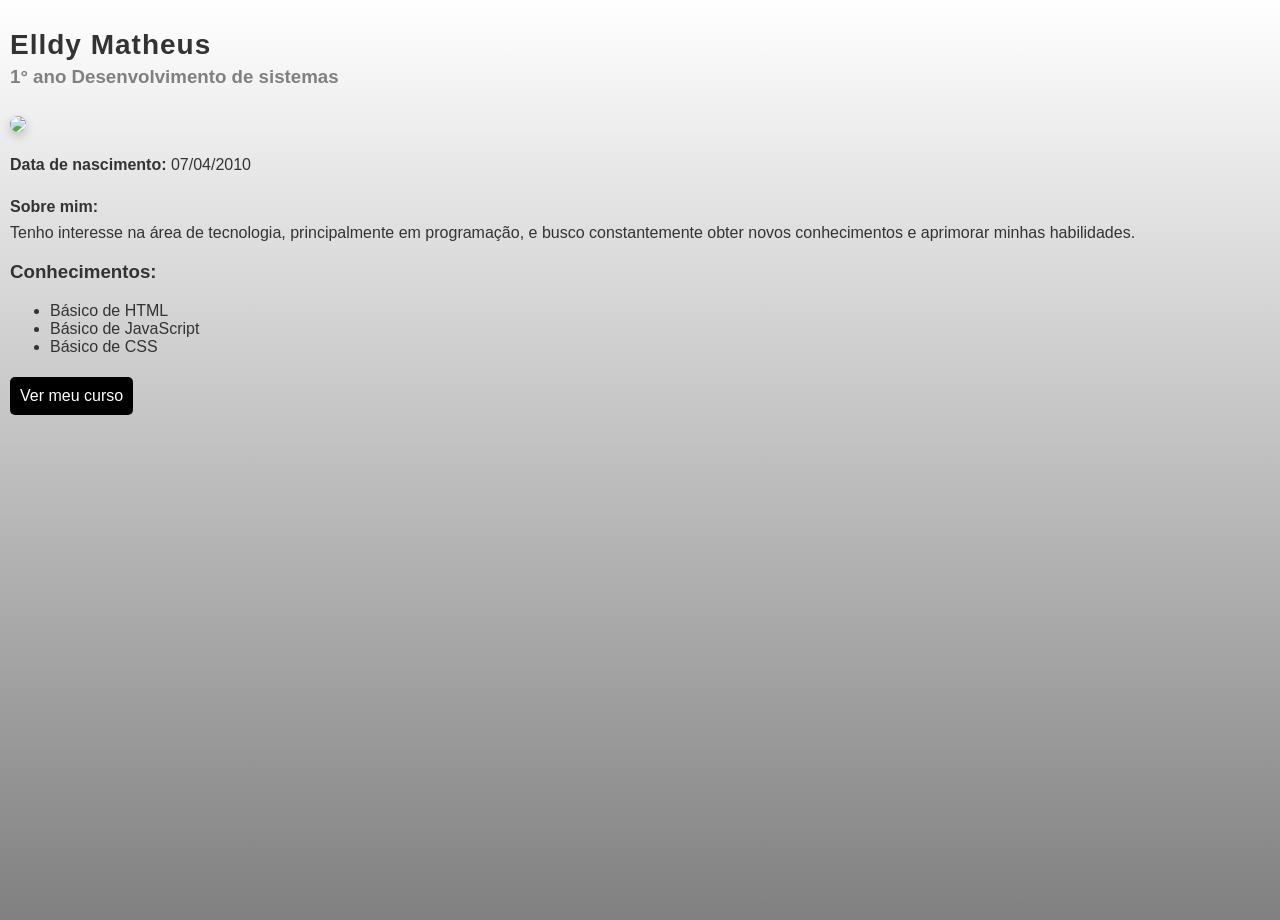
==== Index.html @ 60ae1979 "Add files via upload" ====
<!DOCTYPE html>
<html>
<head>
  <link rel="stylesheet" href="style.css">
  <title>Minha_Página.html</title>
</head>

<body>
  <div class="container">
<h1 style="margin-bottom: 5px;">Elldy Matheus</h1>
<h3 style="color: gray;">1° ano Desenvolvimento de sistemas</h3>

  <img src="img/eu.png" style="width: 200px;border-radius: 10px;">

  <p><strong>Data de nascimento:</strong> 07/04/2010</p>

  <p>
    <strong>Sobre mim:</strong><br>
    Tenho interesse na área de tecnologia, principalmente em programação, e busco constantemente obter novos conhecimentos e aprimorar minhas habilidades. 
  </p>

  <h3>Conhecimentos:</h3>
  <ul>
    <li>Básico de HTML</li>
    <li>Básico de JavaScript</li>
    <li>Básico de CSS</li>
  </ul>

<a href="https://www2.ifal.edu.br/campus/maceio/ensino/cursos/tecnicos-integrados/desenvolvimento-de-sistemas"
   target="_blank" 
   style="display: inline-block; color: white; background: black; padding: 10px; border-radius: 5px; text-decoration: none; margin-top: 5px;">
  Ver meu curso
</a>
</a>
</div>
</body>
</html>
---- style.css ----
body {
  background: linear-gradient(to bottom, white, grey);
  font-family: Arial, sans-serif;
  margin: 0;
  color: #333;
  padding: 10px;
  height: 100vh;
}

h1 {
  margin-bottom: 5px;
  font-family: Verdana, sans-serif;
  font-size: 28px;
  letter-spacing: 1px;
}

h3 {
  font-weight: normal;
  margin-top: 0;
  font-weight: bold;
}
p {
  line-height: 1.6;
}
.botao {
  display: inline-block;
  background: black;
  color: white;
  padding: 10px 15px;
  border-radius: 5px;
  text-decoration: none;
  margin-top: 10px;
}

.botao:hover {
  background: #333;
}
img {
  width: 200px;
  border-radius: 10px;
  margin-top: 10px;
  box-shadow: 0 4px 10px rgba(0,0,0,0.2);
}

.container
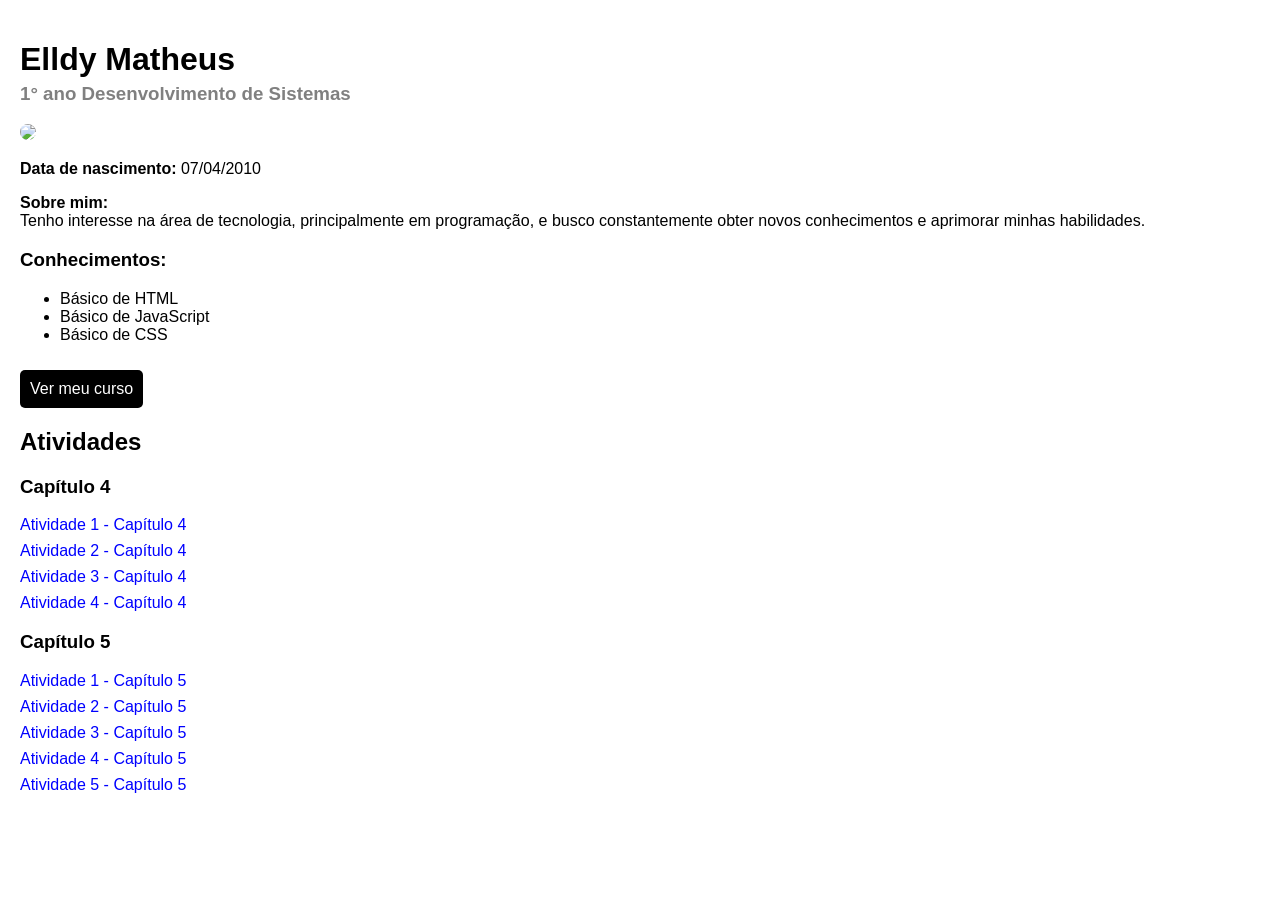
==== commit 90f416de: "Add files via upload" ====
--- a/Index.html
+++ b/Index.html
@@ -1,37 +1,63 @@
 <!DOCTYPE html>
 <html>
 <head>
+  <meta charset="UTF-8">
   <link rel="stylesheet" href="style.css">
-  <title>Minha_Página.html</title>
+  <title>Currículo - Elldy Matheus</title>
 </head>
 
 <body>
+
   <div class="container">
-<h1 style="margin-bottom: 5px;">Elldy Matheus</h1>
-<h3 style="color: gray;">1° ano Desenvolvimento de sistemas</h3>
 
-  <img src="img/eu.png" style="width: 200px;border-radius: 10px;">
+  <h1>Elldy Matheus</h1>
+  <h3 class="subtitulo">1° ano Desenvolvimento de Sistemas</h3>
 
-  <p><strong>Data de nascimento:</strong> 07/04/2010</p>
+  <img src="Img/eu.png" class="foto">
+
+ <p><strong>Data de nascimento:</strong> 07/04/2010</p>
 
   <p>
-    <strong>Sobre mim:</strong><br>
-    Tenho interesse na área de tecnologia, principalmente em programação, e busco constantemente obter novos conhecimentos e aprimorar minhas habilidades. 
+ <strong>Sobre mim:</strong><br>
+ Tenho interesse na área de tecnologia, principalmente em programação, e busco constantemente obter novos conhecimentos e aprimorar minhas habilidades.
   </p>
 
   <h3>Conhecimentos:</h3>
-  <ul>
-    <li>Básico de HTML</li>
-    <li>Básico de JavaScript</li>
-    <li>Básico de CSS</li>
-  </ul>
 
-<a href="https://www2.ifal.edu.br/campus/maceio/ensino/cursos/tecnicos-integrados/desenvolvimento-de-sistemas"
-   target="_blank" 
-   style="display: inline-block; color: white; background: black; padding: 10px; border-radius: 5px; text-decoration: none; margin-top: 5px;">
-  Ver meu curso
-</a>
-</a>
-</div>
+ <ul>
+ <li>Básico de HTML</li>
+  <li>Básico de JavaScript</li>
+  <li>Básico de CSS</li>
+ </ul>
+
+ <a href="https://www2.ifal.edu.br/campus/maceio/ensino/cursos/tecnicos-integrados/desenvolvimento-de-sistemas"
+target="_blank"
+class="botao">
+ Ver meu curso
+  </a>
+
+ <section>
+
+  <h2>Atividades</h2>
+
+  <h3>Capítulo 4</h3>
+
+  <p><a href="Atividadeleo/ATc01.html">Atividade 1 - Capítulo 4</a></p>
+  <p><a href="Atividadeleo/ATc02.html">Atividade 2 - Capítulo 4</a></p>
+  <p><a href="Atividadeleo/ATc03.html">Atividade 3 - Capítulo 4</a></p>
+  <p><a href="Atividadeleo/ATc04.html">Atividade 4 - Capítulo 4</a></p>
+
+ <h3>Capítulo 5</h3>
+
+  <p><a href="Atividadeleo/AT01.html">Atividade 1 - Capítulo 5</a></p>
+  <p><a href="Atividadeleo/AT02.html">Atividade 2 - Capítulo 5</a></p>
+  <p><a href="Atividadeleo/AT03.html">Atividade 3 - Capítulo 5</a></p>
+  <p><a href="Atividadeleo/AT04.html">Atividade 4 - Capítulo 5</a></p>
+  <p><a href="Atividadeleo/AT05.html">Atividade 5 - Capítulo 5</a></p>
+
+ </section>
+
+ </div>
+
 </body>
 </html>
--- a/style.css
+++ b/style.css
@@ -1,45 +1,47 @@
-body {
-  background: linear-gradient(to bottom, white, grey);
-  font-family: Arial, sans-serif;
-  margin: 0;
-  color: #333;
-  padding: 10px;
-  height: 100vh;
+body{
+    font-family: Arial, sans-serif;
+    background: white;
+    margin: 0;
+    padding: 20px;
 }
 
-h1 {
-  margin-bottom: 5px;
-  font-family: Verdana, sans-serif;
-  font-size: 28px;
-  letter-spacing: 1px;
+.container{
+    width: 100%;
 }
 
-h3 {
-  font-weight: normal;
-  margin-top: 0;
-  font-weight: bold;
-}
-p {
-  line-height: 1.6;
-}
-.botao {
-  display: inline-block;
-  background: black;
-  color: white;
-  padding: 10px 15px;
-  border-radius: 5px;
-  text-decoration: none;
-  margin-top: 10px;
+h1{
+    margin-bottom: 5px;
 }
 
-.botao:hover {
-  background: #333;
-}
-img {
-  width: 200px;
-  border-radius: 10px;
-  margin-top: 10px;
-  box-shadow: 0 4px 10px rgba(0,0,0,0.2);
+.subtitulo{
+    color: gray;
+    margin-top: 0;
 }
 
-.container+.foto{
+    width: 250px;
+    border-radius: 10px;
+}
+
+.botao{
+    display: inline-block;
+    color: white;
+    background: black;
+    padding: 10px;
+    border-radius: 5px;
+    text-decoration: none;
+    margin-top: 10px;
+}
+
+section{
+    margin-top: 20px;
+}
+
+section p{
+    margin: 8px 0;
+}
+
+section a{
+    text-decoration: none;
+    color: blue;
+}
